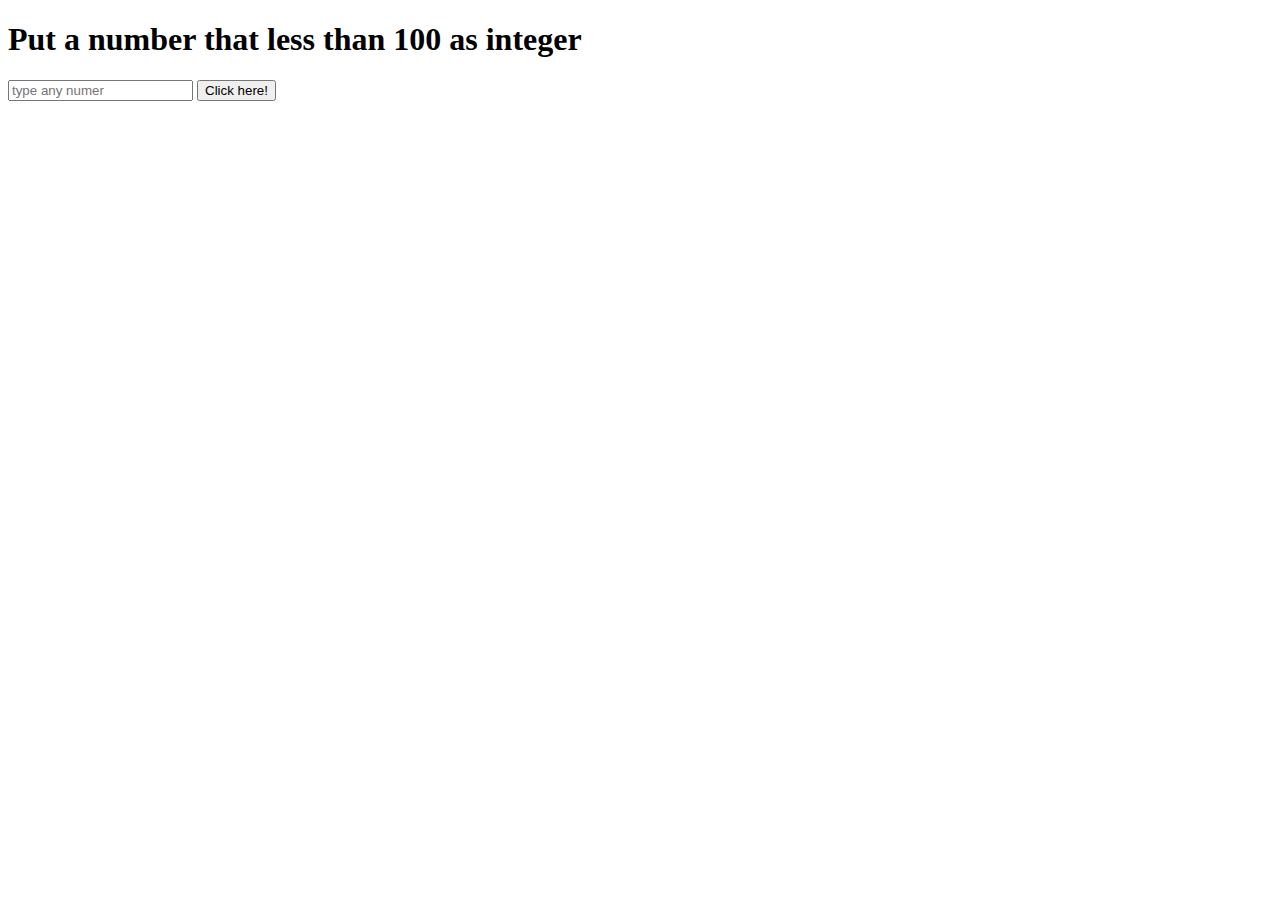
==== try it again/JS/index.html @ 7f0e2f09 "JS복습-html골조 구현" ====
<!DOCTYPE html>
<html lang="en">
  <head>
    <meta charset="UTF-8" />
    <meta http-equiv="X-UA-Compatible" content="IE=edge" />
    <meta name="viewport" content="width=device-width, initial-scale=1.0" />
    <title>Less than 100</title>
  </head>
  <body>
    <h1>Put a number that less than 100 as integer</h1>
    <input type="text" placeholder="type any numer" />
    <button>Click here!</button>
  </body>
</html>
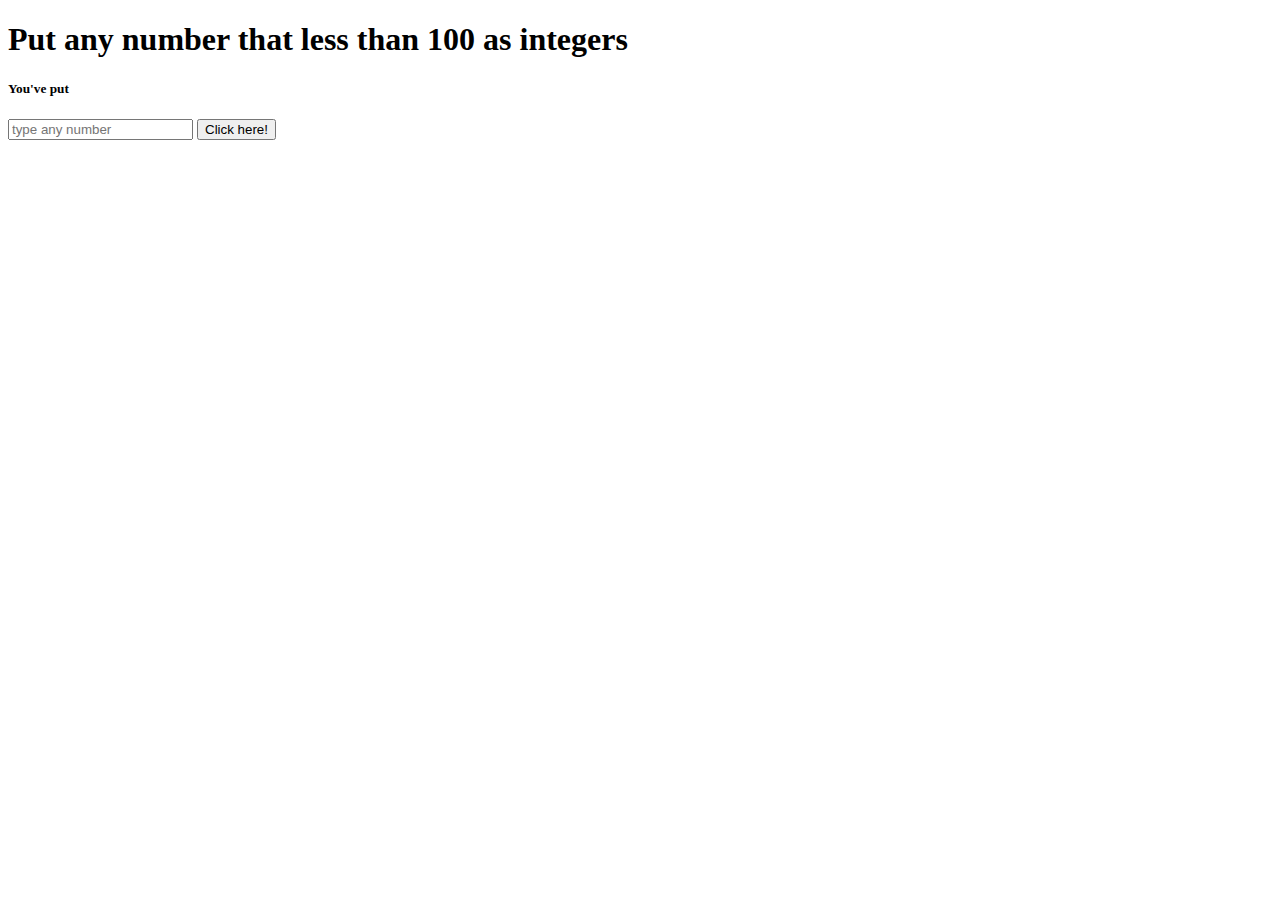
==== commit c3761a56: "JS복습-타이핑숫자시각화" ====
--- a/try it again/JS/index.html
+++ b/try it again/JS/index.html
@@ -5,10 +5,28 @@
     <meta http-equiv="X-UA-Compatible" content="IE=edge" />
     <meta name="viewport" content="width=device-width, initial-scale=1.0" />
     <title>Less than 100</title>
+    <script>
+      function currentNumber() {
+        const getNumber = document.getElementById("textBox").value;
+        document.getElementById("setNumber").innerText = getNumber;
+      }
+    </script>
   </head>
   <body>
-    <h1>Put a number that less than 100 as integer</h1>
-    <input type="text" placeholder="type any numer" />
-    <button>Click here!</button>
+    <h1>Put any number that less than 100 as integers</h1>
+    <h5>
+      <div>
+        You've put
+        <span id="setNumber"></span>
+      </div>
+    </h5>
+    <input
+      id="textBox"
+      type="text"
+      placeholder="type any number"
+      value=""
+      onkeyup="currentNumber()"
+    />
+    <button id="clickBtn">Click here!</button>
   </body>
 </html>
